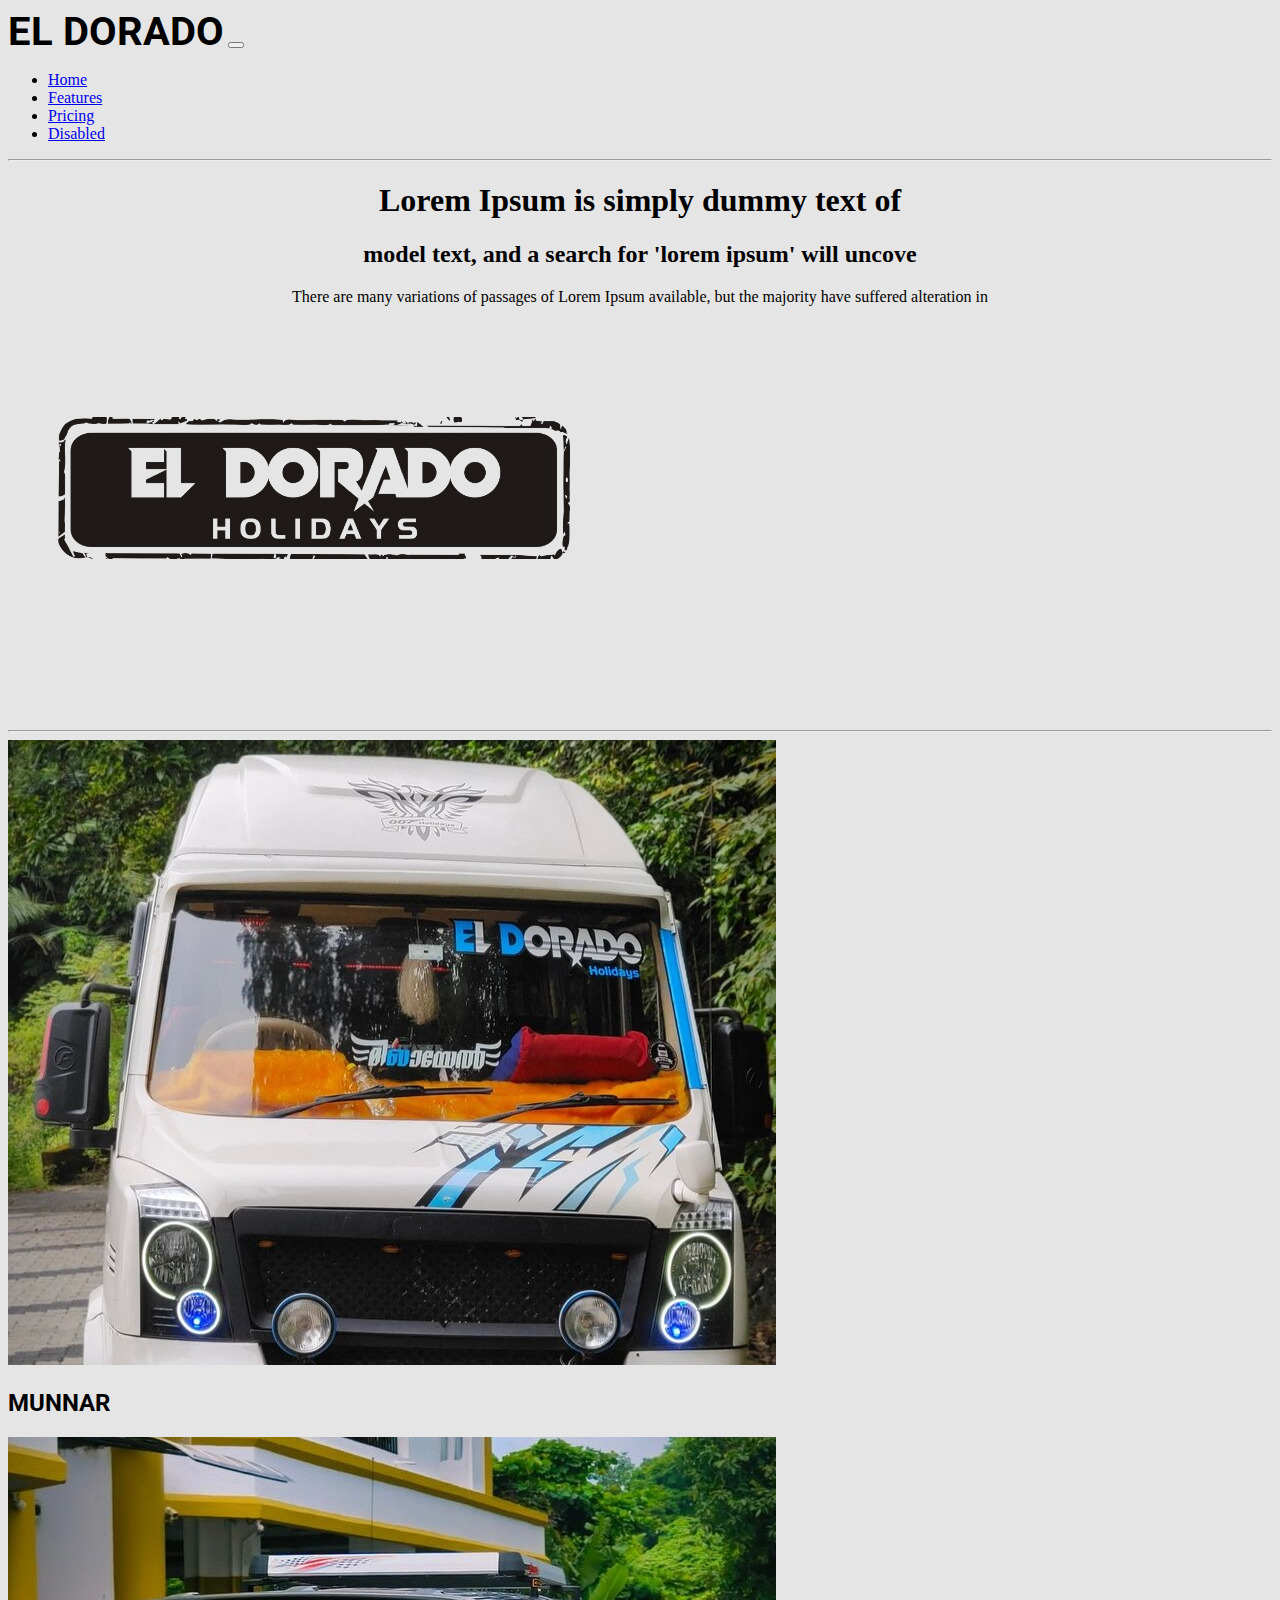
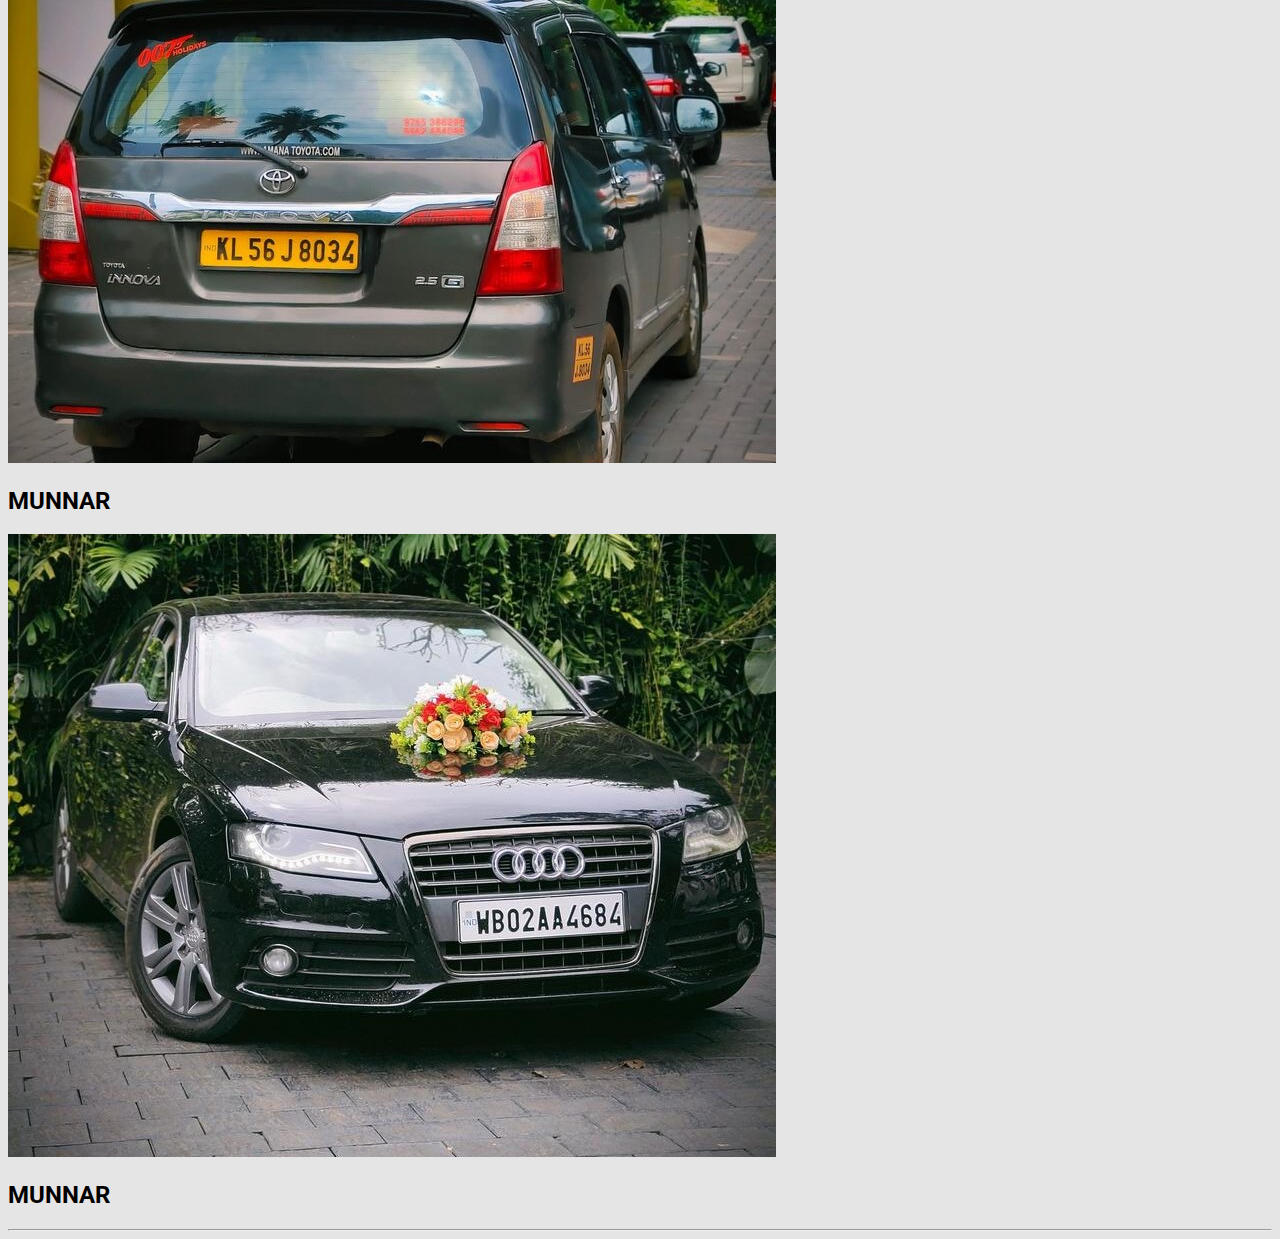
==== intex.html @ d7a62066 "add  header , main img and text , card" ====
<!DOCTYPE html>
<html lang="en">
<head>
    <meta charset="UTF-8">
    <meta http-equiv="X-UA-Compatible" content="IE=edge">
    <meta name="viewport" content="width=device-width, initial-scale=1.0">
    <link href="https://cdn.jsdelivr.net/npm/bootstrap@5.0.2/dist/css/bootstrap.min.css" rel="stylesheet" integrity="sha384-EVSTQN3/azprG1Anm3QDgpJLIm9Nao0Yz1ztcQTwFspd3yD65VohhpuuCOmLASjC" crossorigin="anonymous">
    <link rel="stylesheet" href="style.css">
    <title>Document</title>
</head>
<body>
    <nav class="navbar navbar-expand-lg navbar-light bg-white">
        <div class="container-fluid">
          <a class="logo_text" href="#">EL DORADO</a>
          <button class="navbar-toggler bg-white" type="button" data-bs-toggle="collapse" data-bs-target="#navbarNav" aria-controls="navbarNav" aria-expanded="false" aria-label="Toggle navigation">
            <span class="navbar-toggler-icon"></span>
          </button>
          <div class="collapse navbar-collapse justify-content-end" id="navbarNav">
            <ul class="navbar-nav">
                <li class="nav-item">
                    <a class="nav-link active text-black m-2" aria-current="page" href="#">Home</a>
                </li>
                <li class="nav-item">
                    <a class="nav-link active text-black m-2" href="#">Features</a>
                </li>
                <li class="nav-item">
                    <a class="nav-link active text-black m-2" href="#">Pricing</a>
                </li>
                <li class="nav-item">
                    <a class="nav-link active text-black m-2" href="#" tabindex="-1" aria-disabled="true">Disabled</a>
                </li>
            </ul>
        </div>
        
        </div>
    </nav>
        <hr>
  
     <div class="container">
        <div class="row">
            <div class="main_text col-lg-6 col-12">
                <h1>Lorem Ipsum is simply dummy text of </h1>
                <h2>model text, and a search for 'lorem ipsum' will uncove</h2>
                <p>There are many variations of passages of Lorem Ipsum available, but the majority have suffered alteration in</p>
            </div>
            <div class="main_img mt-1">
                <img class="logo_img col-12" src="images/logo.png.png" alt="">
            </div>
        </div>
     </div>
     <hr>
      <div class="container">
         <div class="row justify-content-center"> 
            <div class="card card_in_mob m-2" style="width: 18rem;">
                <img src="images/card_img1.jpg" class="card-img-top" alt="...">
                <div class="card-body">
                  <h2>MUNNAR</h2>
                </div>
            </div>

            <div class="card card_in_mob m-2" style="width: 18rem;">
                <img src="images/card_img2.jpg" class="card-img-top" alt="...">
                <div class="card-body">
                  <h2>MUNNAR</h2>
                </div>
            </div>

            <div class="card card_in_mob m-2" style="width: 18rem;">
                <img src="images/card_img3.jpg" class="card-img-top" alt="...">
                <div class="card-body">
                  <h2>MUNNAR</h2>
                </div>
            </div>
         </div>
       </div>
       <hr>
      
    




    <script src="https://cdn.jsdelivr.net/npm/bootstrap@5.0.2/dist/js/bootstrap.bundle.min.js" integrity="sha384-MrcW6ZMFYlzcLA8Nl+NtUVF0sA7MsXsP1UyJoMp4YLEuNSfAP+JcXn/tWtIaxVXM" crossorigin="anonymous"></script>
    <script src="https://cdn.jsdelivr.net/npm/@popperjs/core@2.9.2/dist/umd/popper.min.js" integrity="sha384-IQsoLXl5PILFhosVNubq5LC7Qb9DXgDA9i+tQ8Zj3iwWAwPtgFTxbJ8NT4GN1R8p" crossorigin="anonymous"></script>
    <script src="https://cdn.jsdelivr.net/npm/bootstrap@5.0.2/dist/js/bootstrap.min.js" integrity="sha384-cVKIPhGWiC2Al4u+LWgxfKTRIcfu0JTxR+EQDz/bgldoEyl4H0zUF0QKbrJ0EcQF" crossorigin="anonymous"></script>
</body>
</html>
---- style.css ----
@import url('https://fonts.googleapis.com/css2?family=Roboto:ital,wght@0,400;0,500;0,700;1,500&display=swap');

body{
    background-color: rgb(230, 229, 229);
}
#main_color{
    height: 500px;
    width: 100%;
    background-color: blue;
}
.main_img{
    height: 400px;
    width: 45%;
    
}
.logo_img{
    width: 100px;
    width: 90%;
    margin-top: 95px;
    margin-left: 50px;
}
@media only screen and (max-width: 768px) {
    .logo_text{
        font-size: 10px;
    }
}
.logo_text{
    text-decoration: none;
    font-family: roboto;
    font-weight: 700;
    color: black;
    font-size: 40px;
}
.main_text{
    text-align: center;
}
@media only screen and (max-width: 768px) {
    .logo_img {
        width: 250px;
        height: 80px; 
        margin-left: 119px;
    }
}
@media only screen and (max-width: 768px) {
   .main_img{
    height: 200px;
   }
}
@media only screen and (max-width: 768px) {
    .card_in_mob{
        margin-left: 119;
    }
}
.card_in_mob{
    font-family: roboto;
    color: black;
    font-weight: 500;
 }
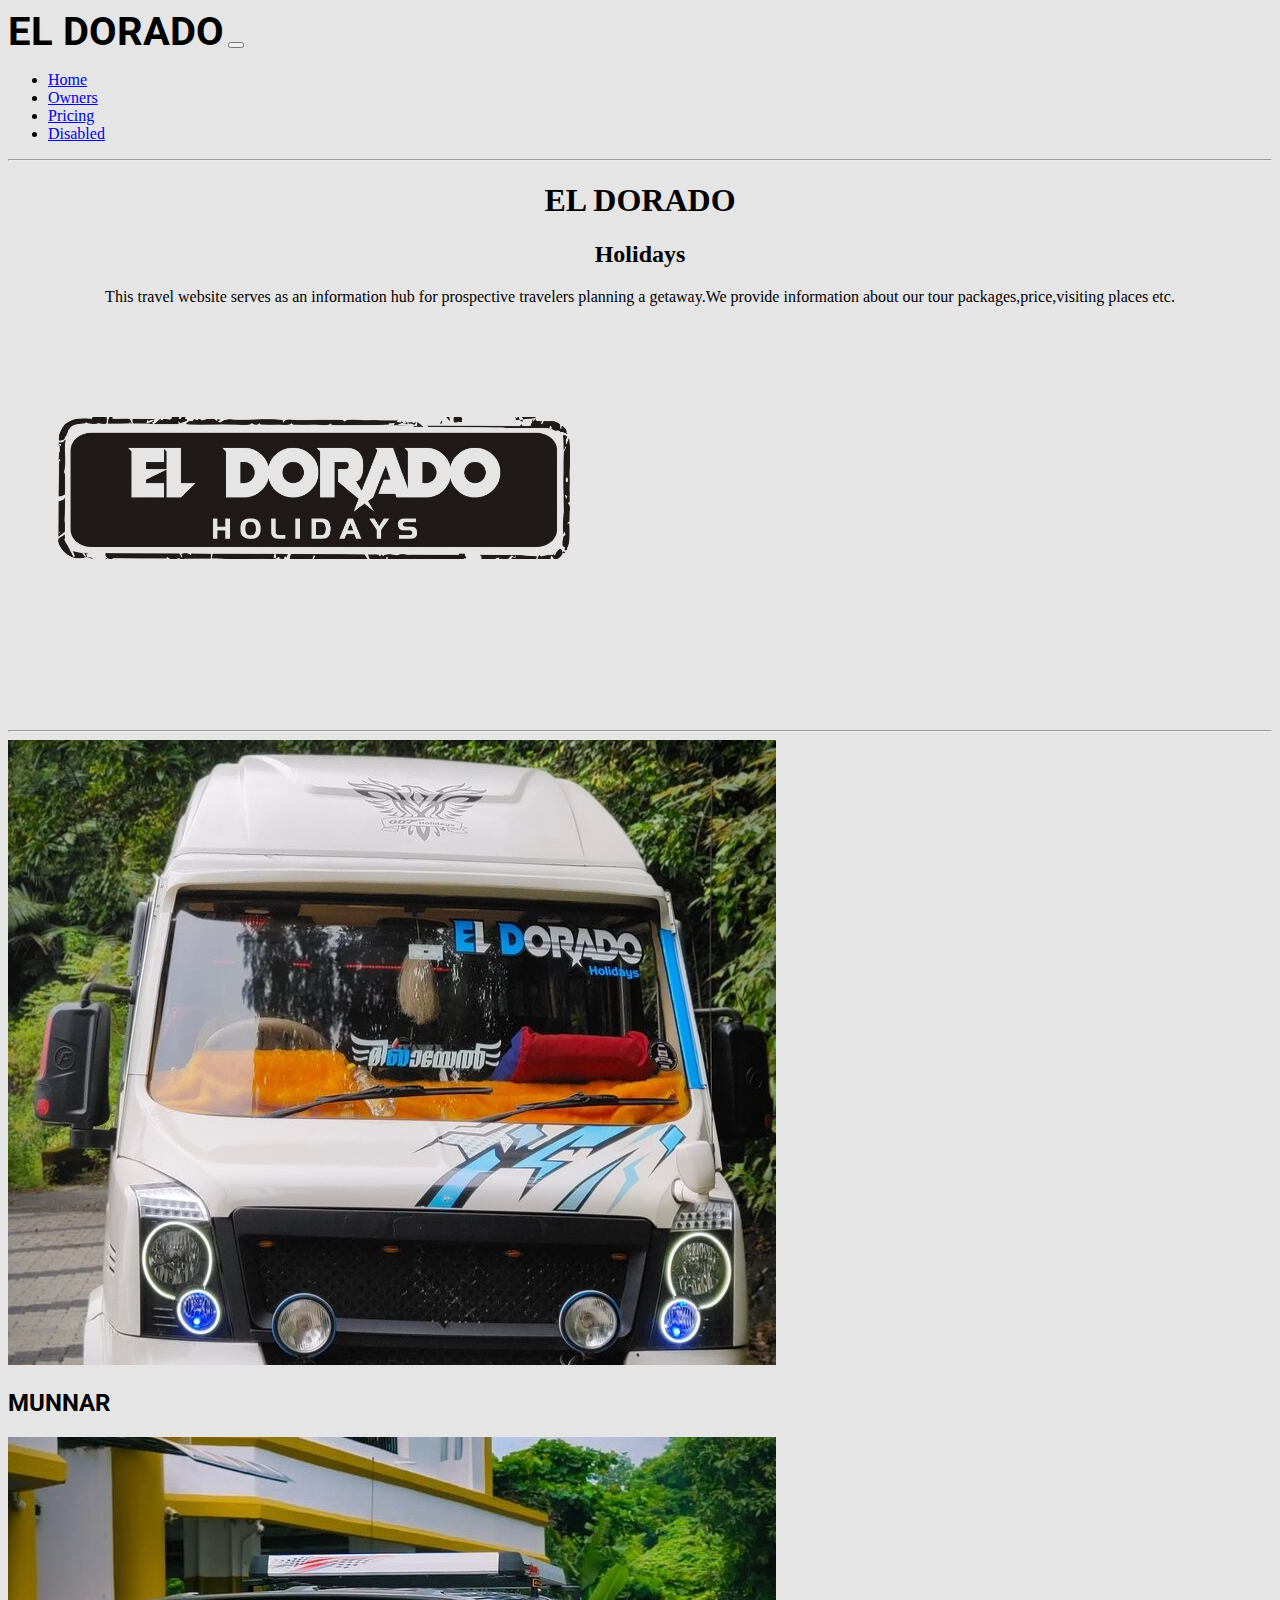
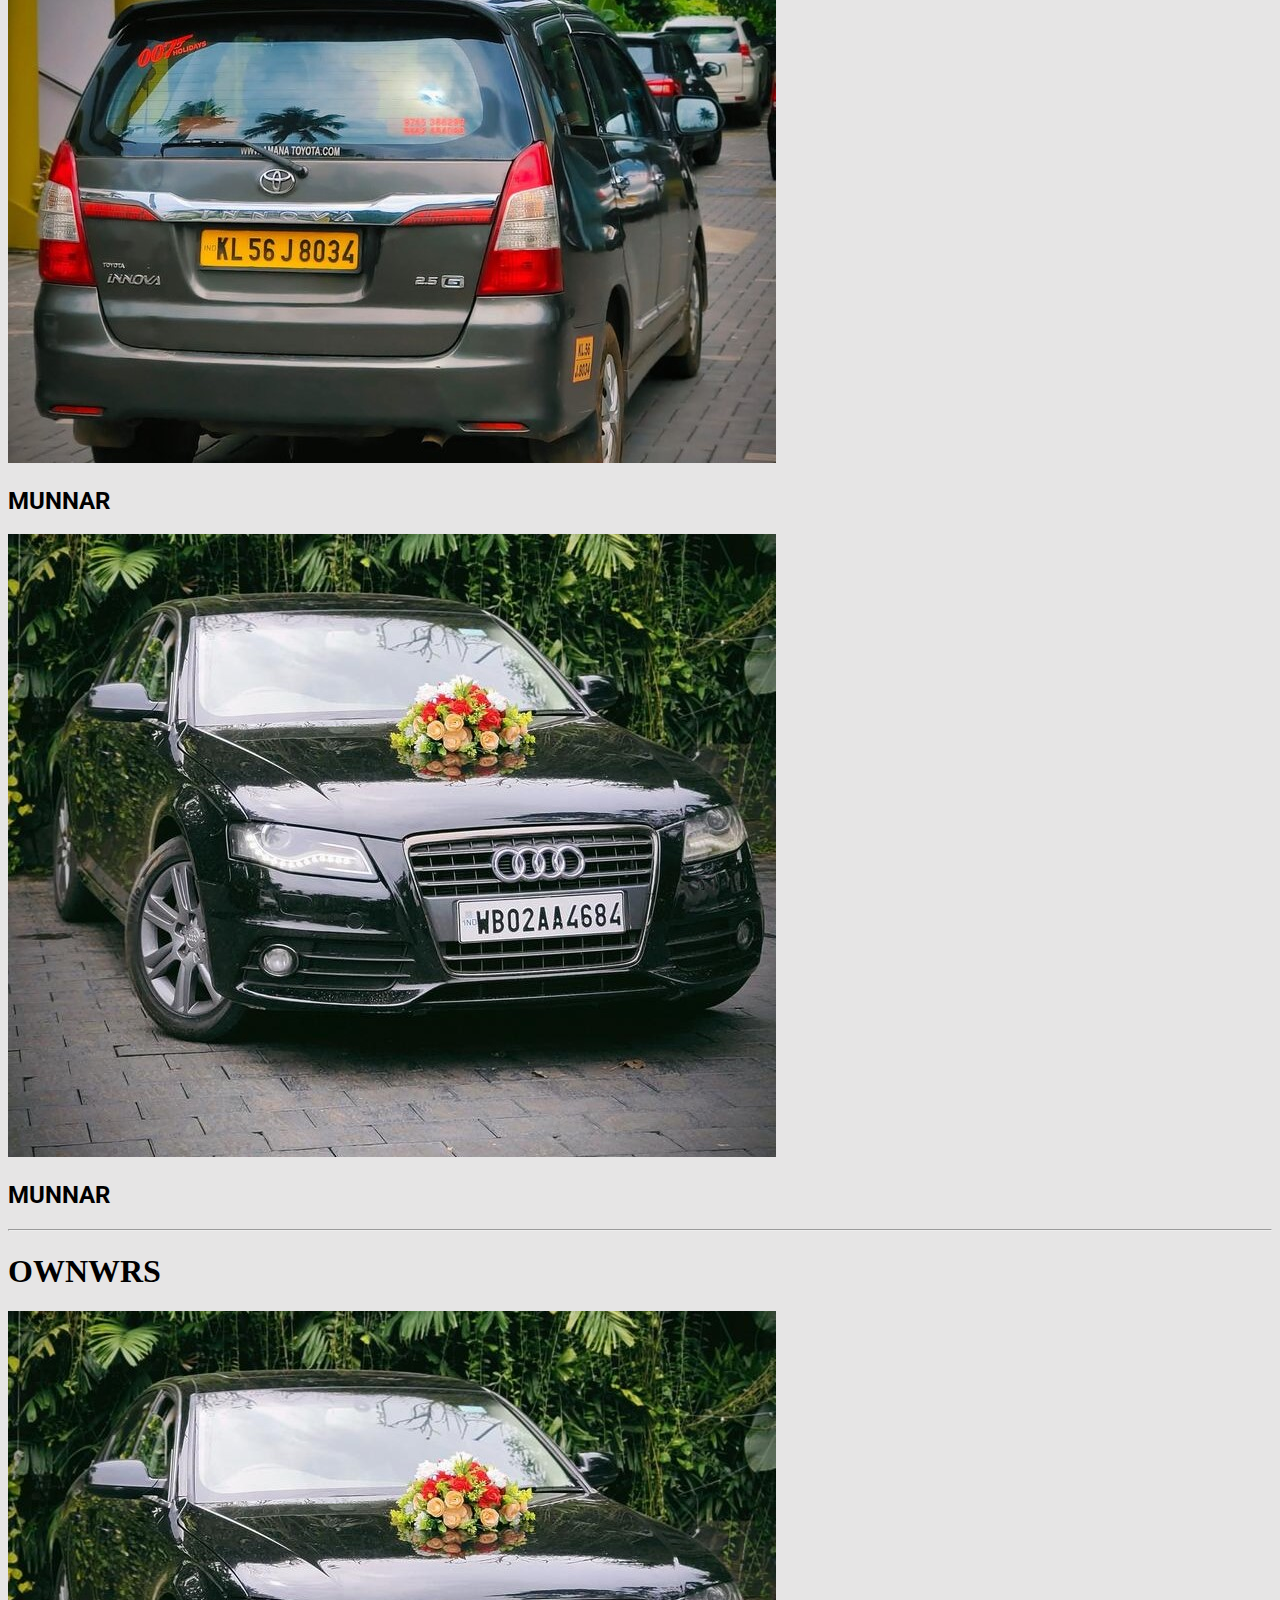
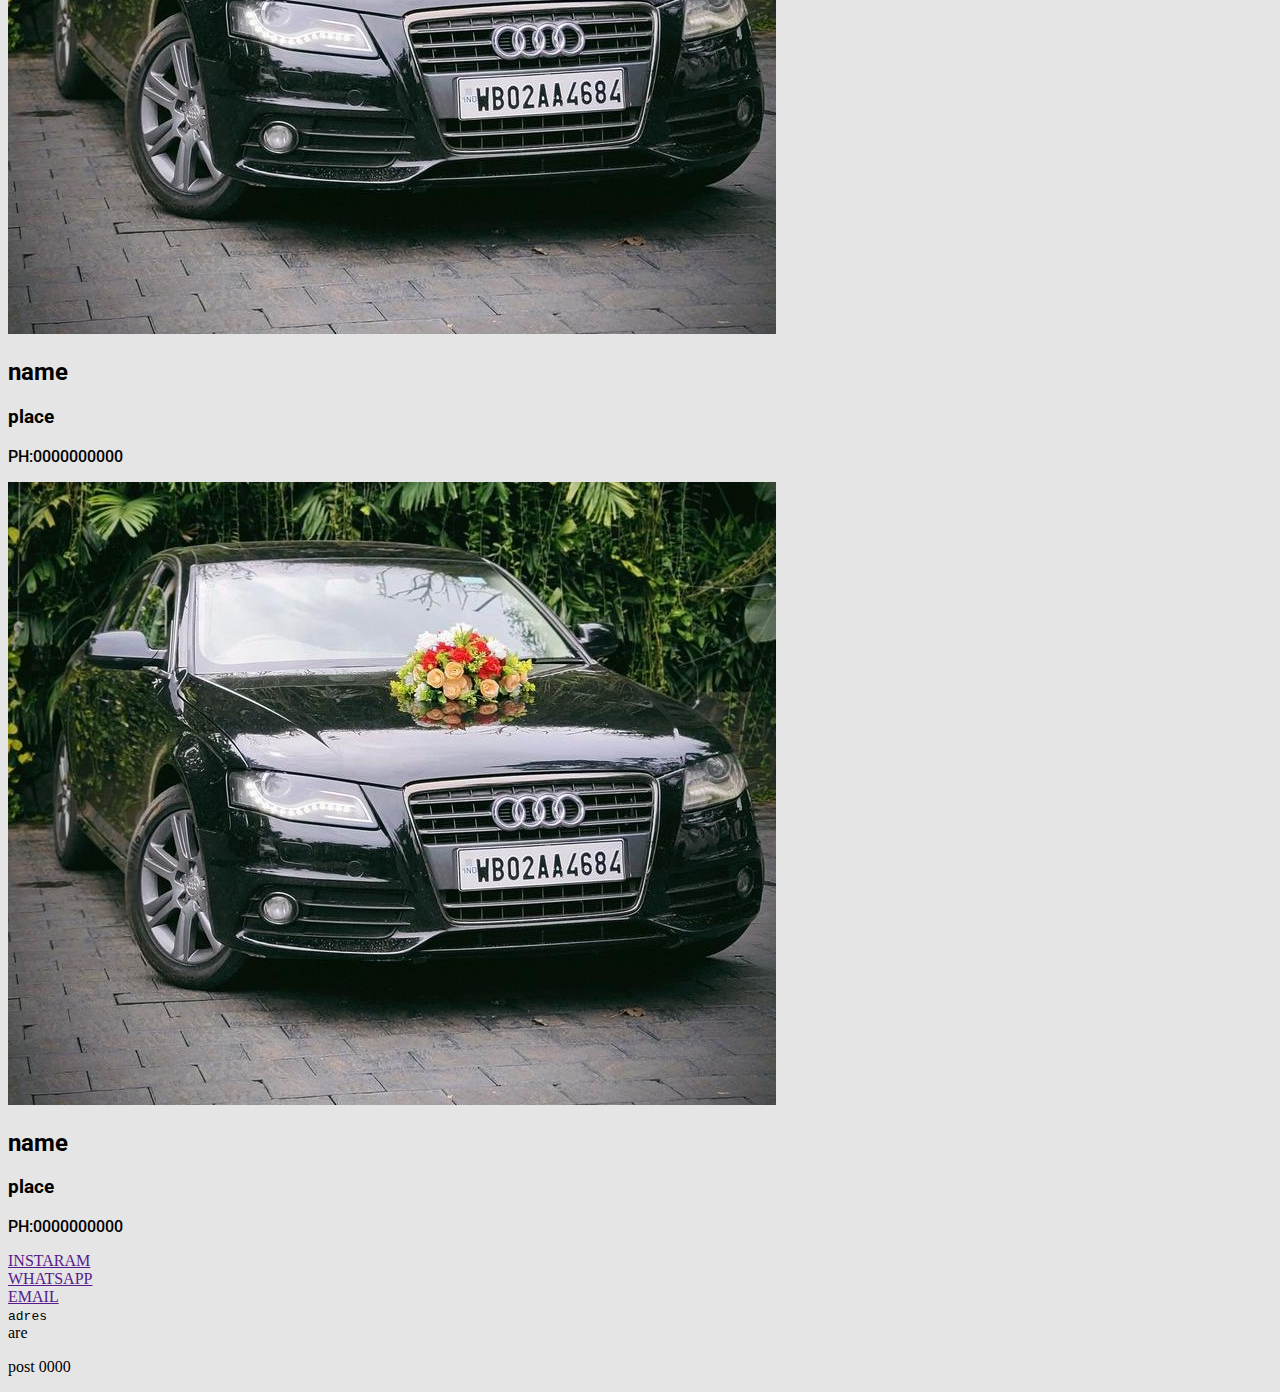
==== commit d24c217c: "add footer" ====
--- a/intex.html
+++ b/intex.html
@@ -6,7 +6,7 @@
     <meta name="viewport" content="width=device-width, initial-scale=1.0">
     <link href="https://cdn.jsdelivr.net/npm/bootstrap@5.0.2/dist/css/bootstrap.min.css" rel="stylesheet" integrity="sha384-EVSTQN3/azprG1Anm3QDgpJLIm9Nao0Yz1ztcQTwFspd3yD65VohhpuuCOmLASjC" crossorigin="anonymous">
     <link rel="stylesheet" href="style.css">
-    <title>Document</title>
+    <title>EL DORADO</title>
 </head>
 <body>
     <nav class="navbar navbar-expand-lg navbar-light bg-white">
@@ -21,7 +21,7 @@
                     <a class="nav-link active text-black m-2" aria-current="page" href="#">Home</a>
                 </li>
                 <li class="nav-item">
-                    <a class="nav-link active text-black m-2" href="#">Features</a>
+                    <a class="nav-link active text-black m-2" href="#owners">Owners</a>
                 </li>
                 <li class="nav-item">
                     <a class="nav-link active text-black m-2" href="#">Pricing</a>
@@ -39,46 +39,102 @@
      <div class="container">
         <div class="row">
             <div class="main_text col-lg-6 col-12">
-                <h1>Lorem Ipsum is simply dummy text of </h1>
-                <h2>model text, and a search for 'lorem ipsum' will uncove</h2>
-                <p>There are many variations of passages of Lorem Ipsum available, but the majority have suffered alteration in</p>
+                <h1>EL DORADO</h1>
+                <h2>Holidays</h2>
+                <p>This travel website serves as an information hub for prospective travelers planning a getaway.We provide information about our tour packages,price,visiting places etc.</p>
             </div>
             <div class="main_img mt-1">
                 <img class="logo_img col-12" src="images/logo.png.png" alt="">
             </div>
         </div>
      </div>
+     
      <hr>
       <div class="container">
          <div class="row justify-content-center"> 
-            <div class="card card_in_mob m-2" style="width: 18rem;">
+            <div class="card card_in_mob m-4" style="width: 18rem;">
                 <img src="images/card_img1.jpg" class="card-img-top" alt="...">
                 <div class="card-body">
                   <h2>MUNNAR</h2>
                 </div>
             </div>
 
-            <div class="card card_in_mob m-2" style="width: 18rem;">
+            <div class="card card_in_mob m-4" style="width: 18rem;">
                 <img src="images/card_img2.jpg" class="card-img-top" alt="...">
                 <div class="card-body">
                   <h2>MUNNAR</h2>
                 </div>
             </div>
 
-            <div class="card card_in_mob m-2" style="width: 18rem;">
+            <div class="card card_in_mob m-4" style="width: 18rem;">
                 <img src="images/card_img3.jpg" class="card-img-top" alt="...">
                 <div class="card-body">
                   <h2>MUNNAR</h2>
                 </div>
             </div>
+
          </div>
        </div>
        <hr>
-      
-    
+       <section id="owners">
+        <div class="container">
+            <div class="row justify-content-center">
+                <h1 class="text-center">OWNWRS</h1>
+
+                <div class="card card_in_mob m-4" style="width: 18rem;">
+                    <img src="images/card_img3.jpg" class="card-img-top" alt="...">
+                    <div class="card-body">
+                      <h2>name</h2>
+                      <h3>place</h3>
+                      <p>PH:0000000000</p>
+                    </div>
+                </div>
+
+                <div class="card card_in_mob m-4" style="width: 18rem;">
+                    <img src="images/card_img3.jpg" class="card-img-top" alt="...">
+                    <div class="card-body">
+                      <h2>name</h2>
+                      <h3>place</h3>
+                      <p>PH:0000000000</p>
+                    </div>
+                </div>
+
+            </div>
+        </div>
+       </section>
 
 
 
+
+
+
+
+       <footer class="footer mt-auto py-3 bg-dark text-white">
+        <div class="container">
+          <div class="row">
+            <div class="col-auto">
+                <a href="">INSTARAM</a>
+                <br>
+                <a href="">WHATSAPP</a>
+                <br>
+                <a href="">EMAIL</a>
+            </div>
+         </div>
+        </div>
+        <div class="container">
+          <div class="row justify-content-center">
+            <div class="col-auto">
+              <samp>adres</samp>
+              <br>
+              <span>are</span>
+              <p>post 0000</p>
+            </div>
+          </div>
+        </div>
+      </footer>
+      
+    
+      
 
     <script src="https://cdn.jsdelivr.net/npm/bootstrap@5.0.2/dist/js/bootstrap.bundle.min.js" integrity="sha384-MrcW6ZMFYlzcLA8Nl+NtUVF0sA7MsXsP1UyJoMp4YLEuNSfAP+JcXn/tWtIaxVXM" crossorigin="anonymous"></script>
     <script src="https://cdn.jsdelivr.net/npm/@popperjs/core@2.9.2/dist/umd/popper.min.js" integrity="sha384-IQsoLXl5PILFhosVNubq5LC7Qb9DXgDA9i+tQ8Zj3iwWAwPtgFTxbJ8NT4GN1R8p" crossorigin="anonymous"></script>
--- a/style.css
+++ b/style.css
@@ -55,4 +55,14 @@
     font-family: roboto;
     color: black;
     font-weight: 500;
- }+ }
+ .slider_section {
+    background-image: url('images/main_img.jpg');
+    background-size: cover; /* Adjust as needed */
+    background-position: center; /* Adjust as needed */
+}
+.icon{
+    
+    height: 20px;
+    width: 20px;
+}